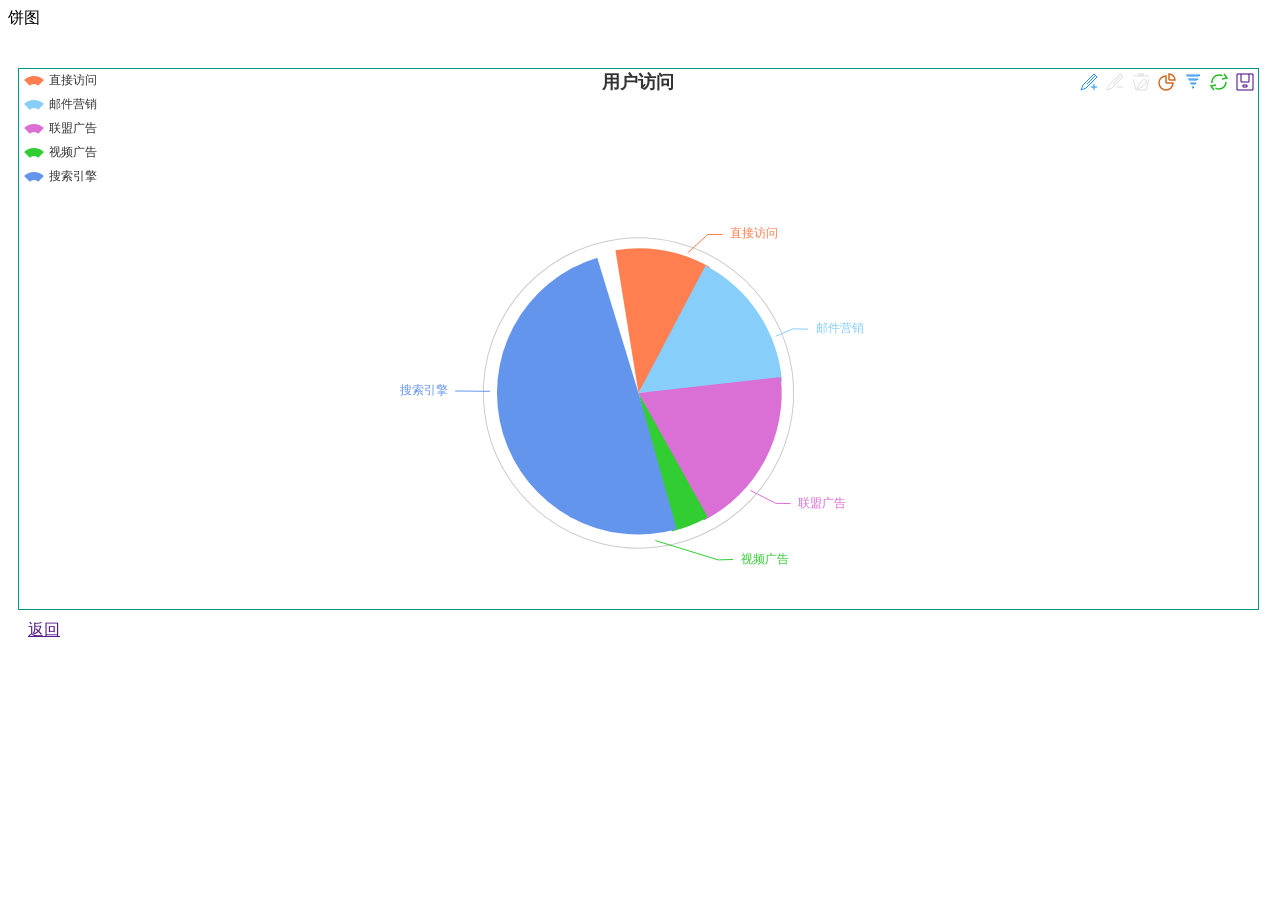
==== src/main/resources/html/bingtu.html @ 7b552720 "2019年8月19日提交了所有的修改，修改显示数据为连续，没有的点用前面一个点来补齐" ====
<!DOCTYPE html>
<html>
<head>
<meta charset="utf-8" />
<title>图像统计</title>
<link rel="stylesheet" href="./layui.css">

	
<script src="./echart/asset/echarts-all.js"
		type="text/javascript"></script>
<script type="text/javascript" src="./echart/asset/echarts.js"></script>		
	
<script type="text/javascript"
	src="./jquery-3.3.1.min.js"></script>
<script type="text/javascript" src="./layui.js"></script>

<script type="text/javascript"
	src="./format_date.js"></script>
<style type="text/css">
#head {
	width: 100%;
	height: 50px;
}

.layui-form-item {
	padding-top: 10px;
}

.layui-form-item .layui-input-inline {
	width: 150px
}

.layui-input-block {
	margin-left: 20px;
}

#main {
	margin-top: 20px;
}
#foot{width: 100%; height: 30px; }
#foot a{display: block; padding-left: 20px; line-height: 30px;}

#deviceName{float: left; width: auto; padding: 0 10px; margin-left: 10px; 
height: 40px; line-height: 40px; color: rgb(0, 150, 136); font-size: 16px; letter-spacing: 2px;}
</style>
</head>

<body>
	<header>
	<div id="head">饼图</div>
		<!-- <div id="head"><a href="http://localhost:8080/pageLocationController/page?param=fx">返回</a> -->
		<!-- <div id="head">
			<div class="layui-form-item ">
				<div id="deviceName"></div>
				<div>
					<input type="hidden" id="deviceId" value="">
				</div>

				
				<div class="layui-input-inline layui-input-block">
					<div class="layui-input-inline">
						<input type="text" name="yearMonthDayAndHourMinuteSecond"
							id="yearMonthDayAndHourMinuteSecond" lay-verify="date"
							autocomplete="off" class="layui-input" placeholder="开始 - 年月日时分秒"/>
					</div>
				</div>
				<div><label class="layui-form-label" style="width: 20px; padding: 9px 0px;">&nbsp;&nbsp;-&nbsp;&nbsp;</label></div>
				<div class="layui-input-inline layui-input-block" style="margin-left: 10px;">
					<div class="layui-input-inline">
						<input type="text" name="yearMonthDayAndHourMinuteSecond"
							id="yearMonthDayAndHourMinuteSecond2" lay-verify="date"
							autocomplete="off" class="layui-input" placeholder="终止- 年月日时分秒"/>
					</div>
				</div>
				<button type="submit" id="submit" class="layui-btn" value="查询"
					onclick="formData('form');">查询</button>
				<div th:text="${alert}"></div>
			</div>
		</div> -->
	</header>
	<div id="main"
		style="width: 98%; height: 540px;  margin: 10px 5px 5px 10px; border: 1px solid rgb(0, 150, 136);"></div>
	<div>
	</div>

	<footer>
		<div id="foot"><a href="">返回</a></div>
	</footer>
	
<script type="text/javascript">
var domMain, myChart;
	window.onload = function(){
		domMain = document.getElementById("main");
		myChart = echarts.init(domMain);
		myChart.setOption({
			  title : {
				 text : '用户访问',
				 
				 x : 'center'
			 },
			 tooltip: {
				 trigger: 'item',
				 formatter: "{a}<br/>{b}:{c}({d}%)"//{a} <br/>{b} : {c} ({d}%)
			 },
			    legend: {
			        orient : 'vertical',
			        x : 'left',
			        data:['直接访问','邮件营销','联盟广告','视频广告','搜索引擎']
			    },
			 toolbox: {
			        show : true,
			        feature : {
			            mark : {show: true},
			            //dataView : {show: true, readOnly: false},
			            magicType : {
			                show: true, 
			                type: ['pie', 'funnel'],
			                option: {
			                    funnel: {
			                        x: '25%',
			                        width: '50%',
			                        funnelAlign: 'left',
			                        max: 1548
			                    }
			                }
			            },
			            restore : {show: true},
			            saveAsImage : {show: true},
			      		
			        }
			    },
			 calculable: true,
			 series: [
				 /* {
					 name : '数据来源',
					 type : 'pie',
					 radius : '55%',
					 center: ['50%', '60%'],
					 data: [
						 {value:335, name:'直接访问'},
			                {value:310, name:'邮件营销'},
			                {value:234, name:'联盟广告'},
			                {value:135, name:'视频广告'},
			                {value:1548, name:'搜索引擎'}
					 ]
				 } */
			 ] 
		});
		
		
		myChart.setSeries([
			{
				name: '异步加载',
				type: 'pie',
				radius: '55%',
				center: ['50%', '60%'],
				data : [
					{value: 335, name: '直接访问'}
					,{value: 500, name: '邮件营销'}
					,{value: 600, name: '联盟广告'}
					,{value:135, name:'视频广告'},
	                {value:1548, name:'搜索引擎'}
				]
			}
		]); 
	}
	
	
	
</script>

	
</body>
</html>
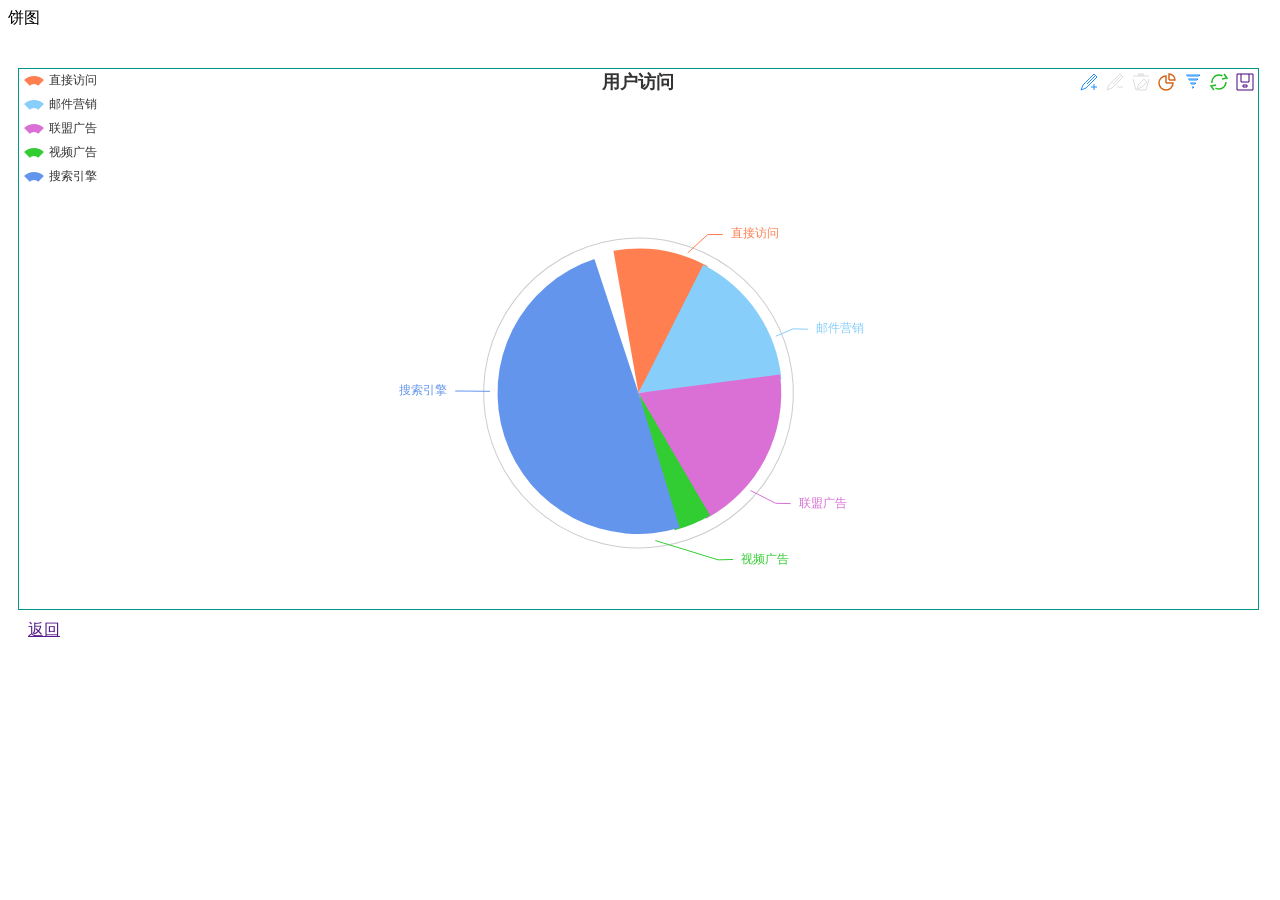
==== commit 3986ef83: "修改了饼图页面" ====
--- a/src/main/resources/html/bingtu.html
+++ b/src/main/resources/html/bingtu.html
@@ -32,6 +32,7 @@
 
 .layui-input-block {
 	margin-left: 20px;
+	
 }
 
 #main {
@@ -88,6 +89,7 @@
 	</footer>
 	
 <script type="text/javascript">
+var test;
 var domMain, myChart;
 	window.onload = function(){
 		domMain = document.getElementById("main");
